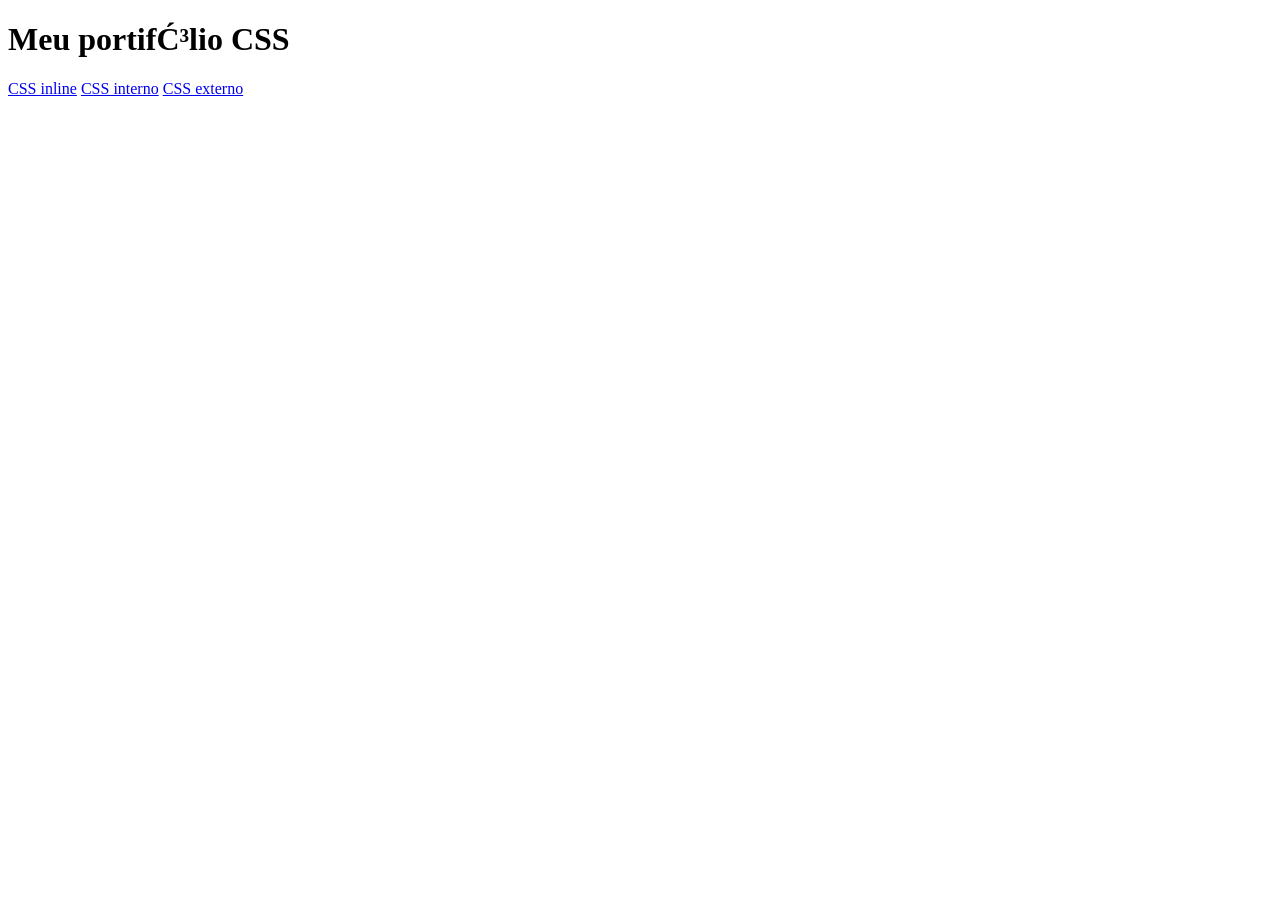
==== index.html @ ec9faf5c "v1" ====
<!DOCTYPE html>
<html lang="pt-BR>
    <head>
        <meta charset="UTF-8">
        <meta name="viewport" content="width=device-width, initial-scale=1.0">
        <title>Meu portifólio CSS</title>
    </head>
    <body>
        <h1>Meu portifólio CSS</h1>
        <nav>
            <a href="html/css-inline/css_inline.html">CSS inline</a>
            <a href="html/css-interno/css_interno.html">CSS interno</a>
            <a href="html/css-externo/css_externo.html">CSS externo</a>
        </nav>
    </body>
</html>
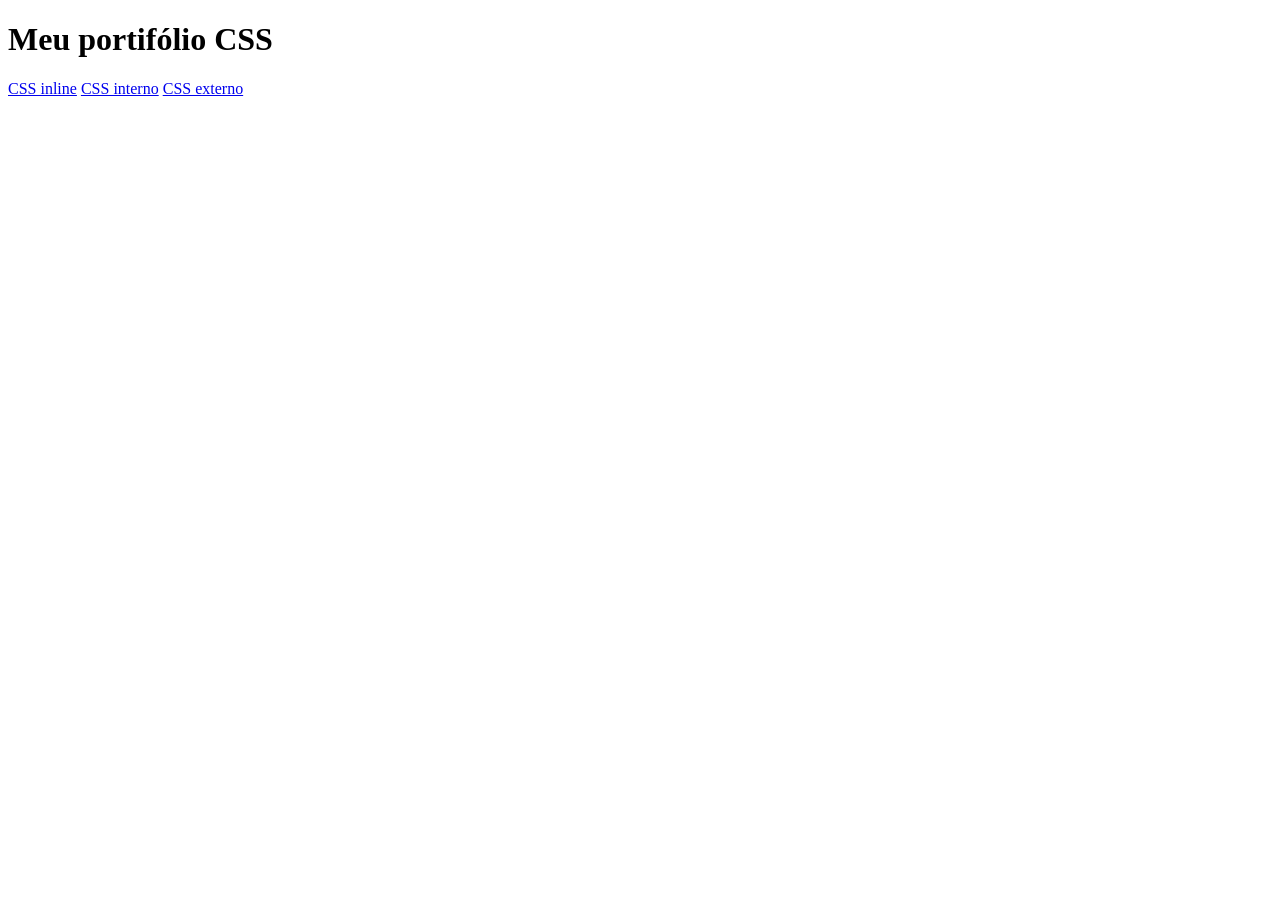
==== commit e0f3c726: "v3" ====
--- a/index.html
+++ b/index.html
@@ -1,5 +1,5 @@
 <!DOCTYPE html>
-<html lang="pt-BR>
+<html lang="pt-BR">
     <head>
         <meta charset="UTF-8">
         <meta name="viewport" content="width=device-width, initial-scale=1.0">
